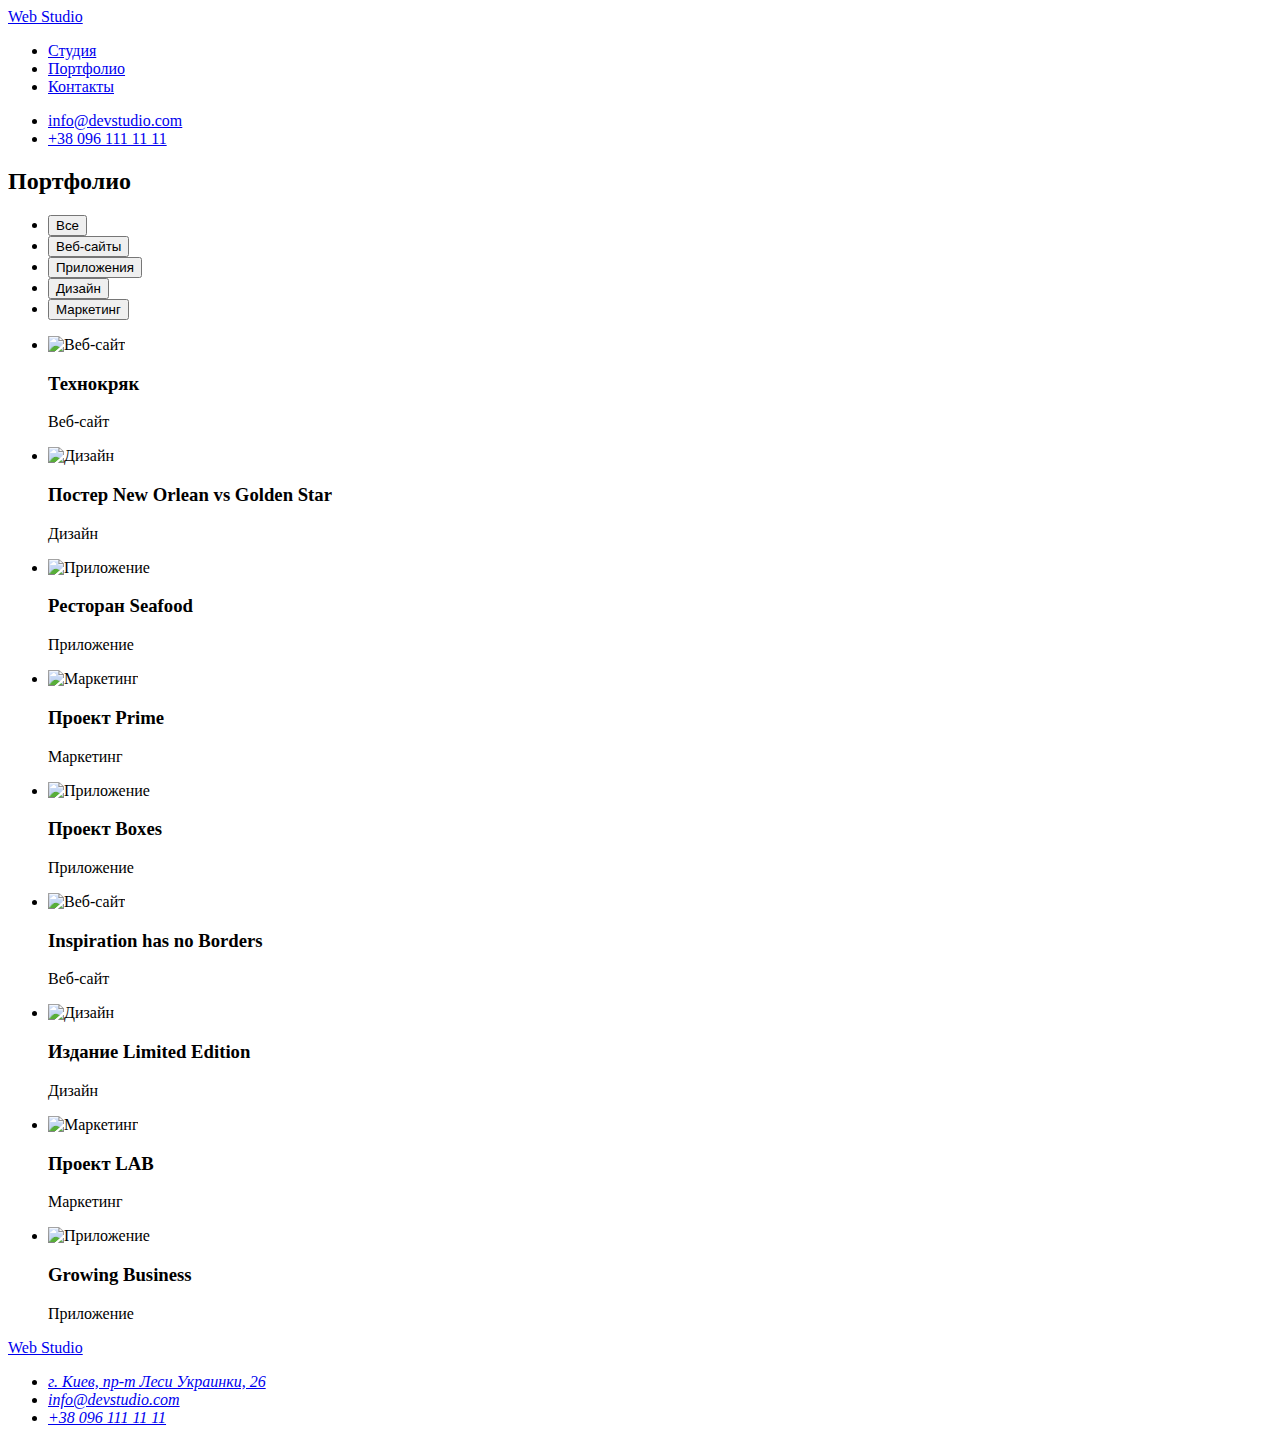
==== portfolio.html @ 4a77a2d6 "update portfolio.html" ====
<!DOCTYPE html>
<html lang="ru">
  <head>
    <meta charset="UTF-8" />
    <meta http-equiv="X-UA-Compatible" content="IE=edge" />
    <meta name="viewport" content="width=device-width, initial-scale=1.0" />
    <title>Web Studio</title>
  </head>
  <body>
    <!-- Верхняя линия -->
    <header>
      <nav>
        <a href="./index.html" lang="en">Web Studio</a>
        <ul>
          <li><a href="#">Студия</a></li>
          <li><a href="./portfolio.html">Портфолио</a></li>
          <li><a href="#">Контакты</a></li>
        </ul>
      </nav>
      <ul>
        <li>
          <a href="mailto:info@devstudio.com" lang="en">info@devstudio.com</a>
        </li>
        <li><a href="tel:+380961111111">+38 096 111 11 11</a></li>
      </ul>
    </header>

    <main>
      <!-- Портфолио -->
      <section>
        <h2>Портфолио</h2>
        <ul>
          <li><button type="button">Все</button></li>
          <li><button type="button">Веб-сайты</button></li>
          <li><button type="button">Приложения</button></li>
          <li><button type="button">Дизайн</button></li>
          <li><button type="button">Маркетинг</button></li>
        </ul>

        <ul>
          <li>
            <img src="./images/portfolio/img-1.jpg" alt="Веб-сайт" width="370" height="294" />
            <h3>Технокряк</h3>
            <p>Веб-сайт</p>
          </li>
          <li>
            <img src="./images/portfolio/img-2.jpg" alt="Дизайн" width="370" height="294" />
            <h3>Постер New Orlean vs Golden Star</h3>
            <p>Дизайн</p>
          </li>
          <li>
            <img src="./images/portfolio/img-3.jpg" alt="Приложение" width="370" height="294" />
            <h3>Ресторан Seafood</h3>
            <p>Приложение</p>
          </li>
          <li>
            <img src="./images/portfolio/img-4.jpg" alt="Маркетинг" width="370" height="294" />
            <h3>Проект Prime</h3>
            <p>Маркетинг</p>
          </li>
          <li>
            <img src="./images/portfolio/img-5.jpg" alt="Приложение" width="370" height="294" />
            <h3>Проект Boxes</h3>
            <p>Приложение</p>
          </li>
          <li>
            <img src="./images/portfolio/img-6.jpg" alt="Веб-сайт" width="370" height="294" />
            <h3>Inspiration has no Borders</h3>
            <p>Веб-сайт</p>
          </li>
          <li>
            <img src="./images/portfolio/img-7.jpg" alt="Дизайн" width="370" height="294" />
            <h3>Издание Limited Edition</h3>
            <p>Дизайн</p>
          </li>
          <li>
            <img src="./images/portfolio/img-8.jpg" alt="Маркетинг" width="370" height="294" />
            <h3>Проект LAB</h3>
            <p>Маркетинг</p>
          </li>
          <li>
            <img src="./images/portfolio/img-9.jpg" alt="Приложение" width="370" height="294" />
            <h3>Growing Business</h3>
            <p>Приложение</p>
          </li>
        </ul>
      </section>
    </main>

    <!-- Подвал -->
    <footer>
      <a href="./index.html" lang="en">Web Studio</a>
      <address>
        <ul>
          <li><a href="#">г. Киев, пр-т Леси Украинки, 26</a></li>
          <li><a href="mailto:info@devstudio.com">info@devstudio.com</a></li>
          <li><a href="tel:+380961111111">+38 096 111 11 11</a></li>
        </ul>
      </address>
    </footer>
  </body>
</html>
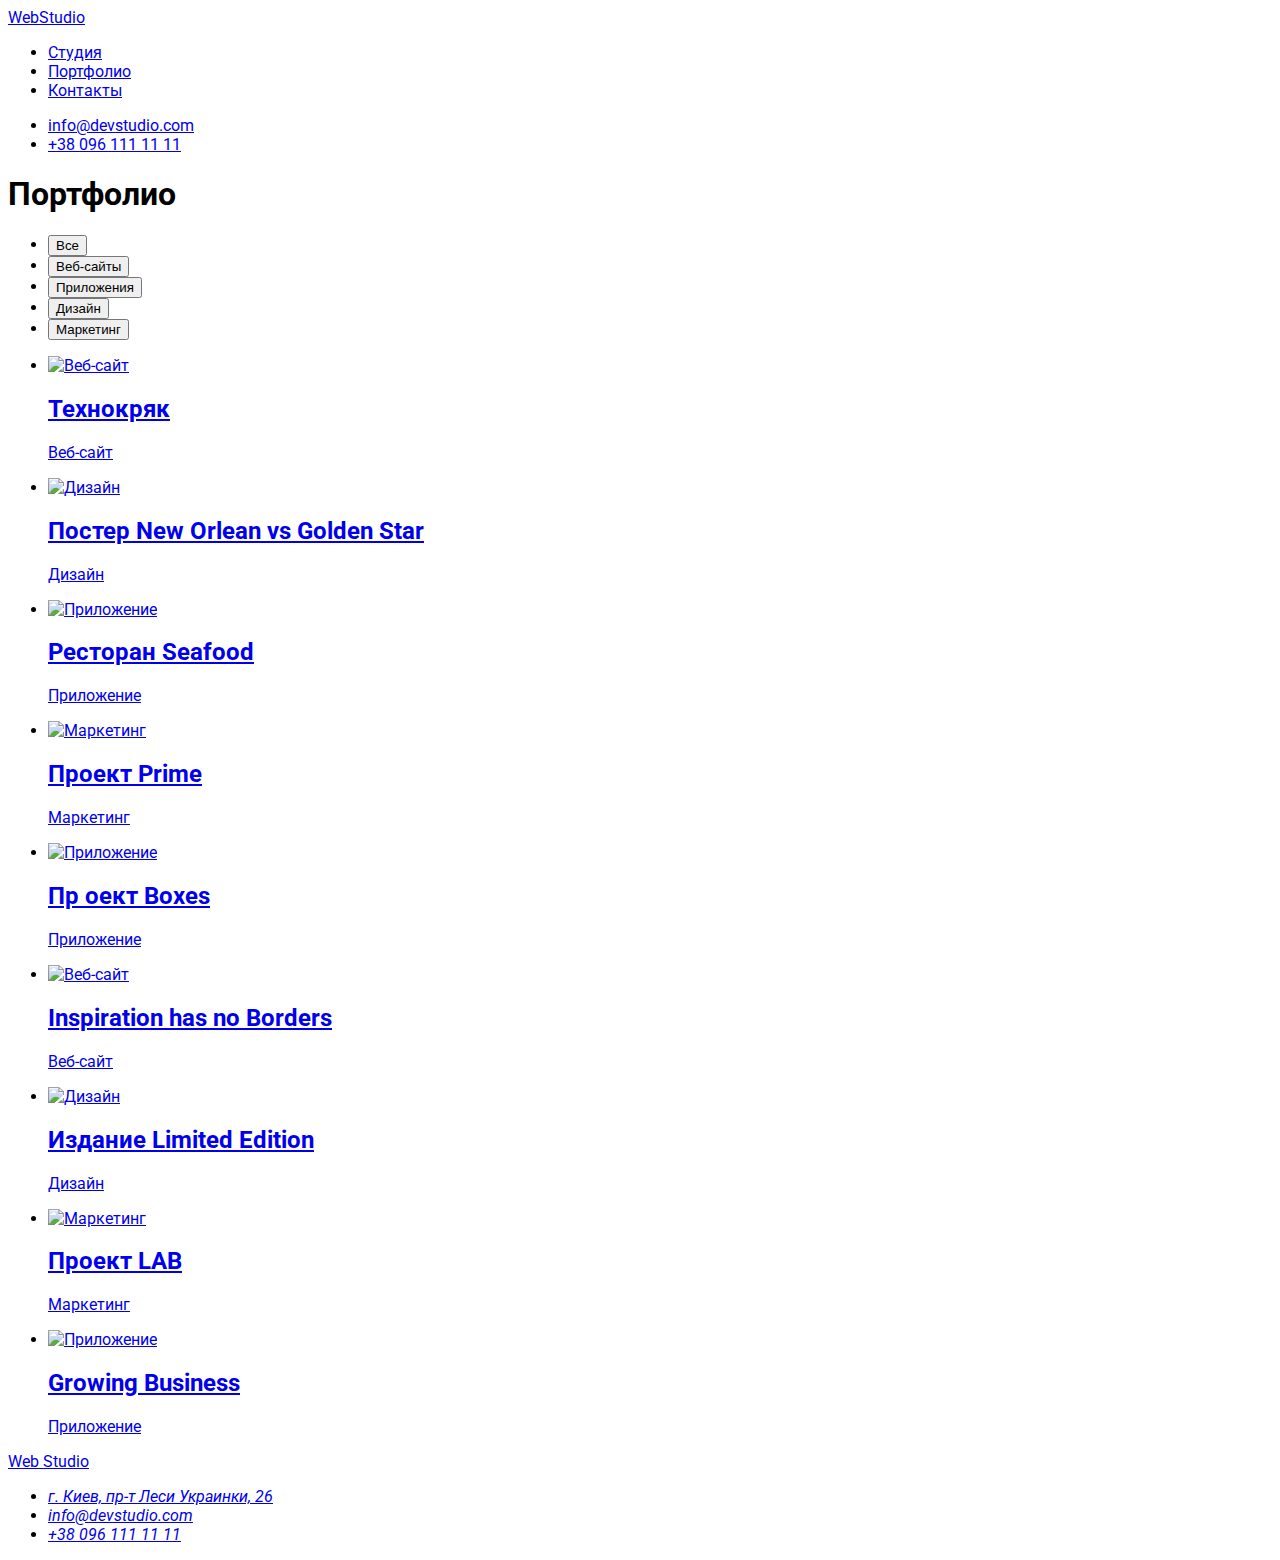
==== commit 0dac7b9c: "upload index.html? portfolio.html" ====
--- a/portfolio.html
+++ b/portfolio.html
@@ -4,15 +4,19 @@
     <meta charset="UTF-8" />
     <meta http-equiv="X-UA-Compatible" content="IE=edge" />
     <meta name="viewport" content="width=device-width, initial-scale=1.0" />
+    <link rel="preconnect" href="https://fonts.googleapis.com" />
+    <link rel="preconnect" href="https://fonts.gstatic.com" crossorigin />
+    <link href="https://fonts.googleapis.com/css2?family=Raleway:wght@700&family=Roboto:wght@400;500;700;900&display=swap" rel="stylesheet" />
     <title>Web Studio</title>
+    <link rel="stylesheet" href="./css/style.css" />
   </head>
   <body>
     <!-- Верхняя линия -->
     <header>
       <nav>
-        <a href="./index.html" lang="en">Web Studio</a>
+        <a href="./index.html" lang="en"><span>Web</span>Studio</a>
         <ul>
-          <li><a href="#">Студия</a></li>
+          <li><a href="./index.html">Студия</a></li>
           <li><a href="./portfolio.html">Портфолио</a></li>
           <li><a href="#">Контакты</a></li>
         </ul>
@@ -28,7 +32,7 @@
     <main>
       <!-- Портфолио -->
       <section>
-        <h2>Портфолио</h2>
+        <h1>Портфолио</h1>
         <ul>
           <li><button type="button">Все</button></li>
           <li><button type="button">Веб-сайты</button></li>
@@ -39,49 +43,67 @@
 
         <ul>
           <li>
-            <img src="./images/portfolio/img-1.jpg" alt="Веб-сайт" width="370" height="294" />
-            <h3>Технокряк</h3>
-            <p>Веб-сайт</p>
+            <a href="#">
+              <img src="./images/portfolio/img-1.jpg" alt="Веб-сайт" width="370" height="294" />
+              <h2>Технокряк</h2>
+              <p>Веб-сайт</p>
+            </a>
           </li>
           <li>
-            <img src="./images/portfolio/img-2.jpg" alt="Дизайн" width="370" height="294" />
-            <h3>Постер New Orlean vs Golden Star</h3>
-            <p>Дизайн</p>
+            <a href="#">
+              <img src="./images/portfolio/img-2.jpg" alt="Дизайн" width="370" height="294" />
+              <h2>Постер New Orlean vs Golden Star</h2>
+              <p>Дизайн</p>
+            </a>
           </li>
           <li>
-            <img src="./images/portfolio/img-3.jpg" alt="Приложение" width="370" height="294" />
-            <h3>Ресторан Seafood</h3>
-            <p>Приложение</p>
+            <a href="#">
+              <img src="./images/portfolio/img-3.jpg" alt="Приложение" width="370" height="294" />
+              <h2>Ресторан Seafood</h2>
+              <p>Приложение</p>
+            </a>
           </li>
           <li>
-            <img src="./images/portfolio/img-4.jpg" alt="Маркетинг" width="370" height="294" />
-            <h3>Проект Prime</h3>
-            <p>Маркетинг</p>
+            <a href="#">
+              <img src="./images/portfolio/img-4.jpg" alt="Маркетинг" width="370" height="294" />
+              <h2>Проект Prime</h2>
+              <p>Маркетинг</p>
+            </a>
           </li>
           <li>
-            <img src="./images/portfolio/img-5.jpg" alt="Приложение" width="370" height="294" />
-            <h3>Проект Boxes</h3>
-            <p>Приложение</p>
+            <a href="#">
+              <img src="./images/portfolio/img-5.jpg" alt="Приложение" width="370" height="294" />
+              <h2>Пр оект Boxes</h2>
+              <p>Приложение</p>
+            </a>
           </li>
           <li>
-            <img src="./images/portfolio/img-6.jpg" alt="Веб-сайт" width="370" height="294" />
-            <h3>Inspiration has no Borders</h3>
-            <p>Веб-сайт</p>
+            <a href="#">
+              <img src="./images/portfolio/img-6.jpg" alt="Веб-сайт" width="370" height="294" />
+              <h2>Inspiration has no Borders</h2>
+              <p>Веб-сайт</p>
+            </a>
           </li>
           <li>
-            <img src="./images/portfolio/img-7.jpg" alt="Дизайн" width="370" height="294" />
-            <h3>Издание Limited Edition</h3>
-            <p>Дизайн</p>
+            <a href="#">
+              <img src="./images/portfolio/img-7.jpg" alt="Дизайн" width="370" height="294" />
+              <h2>Издание Limited Edition</h2>
+              <p>Дизайн</p>
+            </a>
           </li>
           <li>
-            <img src="./images/portfolio/img-8.jpg" alt="Маркетинг" width="370" height="294" />
-            <h3>Проект LAB</h3>
-            <p>Маркетинг</p>
+            <a href="#">
+              <img src="./images/portfolio/img-8.jpg" alt="Маркетинг" width="370" height="294" />
+              <h2>Проект LAB</h2>
+              <p>Маркетинг</p>
+            </a>
           </li>
           <li>
-            <img src="./images/portfolio/img-9.jpg" alt="Приложение" width="370" height="294" />
-            <h3>Growing Business</h3>
-            <p>Приложение</p>
+            <a href="#">
+              <img src="./images/portfolio/img-9.jpg" alt="Приложение" width="370" height="294" />
+              <h2>Growing Business</h2>
+              <p>Приложение</p>
+            </a>
           </li>
         </ul>
       </section>
@@ -92,7 +114,7 @@
       <a href="./index.html" lang="en">Web Studio</a>
       <address>
         <ul>
-          <li><a href="#">г. Киев, пр-т Леси Украинки, 26</a></li>
+          <li><a href="https://goo.gl/maps/E31LjMS4C6WuwfjZA" target="_blank" rel="noopener nofollow noreferrer">г. Киев, пр-т Леси Украинки, 26</a></li>
           <li><a href="mailto:info@devstudio.com">info@devstudio.com</a></li>
           <li><a href="tel:+380961111111">+38 096 111 11 11</a></li>
         </ul>
--- a/css/style.css
+++ b/css/style.css
@@ -0,0 +1,22 @@
+/* 
+font-family: 'Raleway', sans-serif;
+font-family: 'Roboto', sans-serif; 
+*/
+
+:root {
+  --temporary-color: #2f303a; /* Временный фон для главного блока */
+
+  --primary-bg-color: #fff;
+  --secondary-bg-color: #f5f4fa;
+  --title-text-color: #fff;
+  --primary-text-color: #757575;
+  --secondary-text-color: #212121;
+  --ternary-text-color: rgba(255, 255, 255, 0.6);
+  --footer-bg-color-: #2f303a;
+  --accent-color: #2196f3;
+}
+
+body {
+  font-family: 'Roboto', sans-serif;
+  background-color: var(--primary-bg-color);
+}
